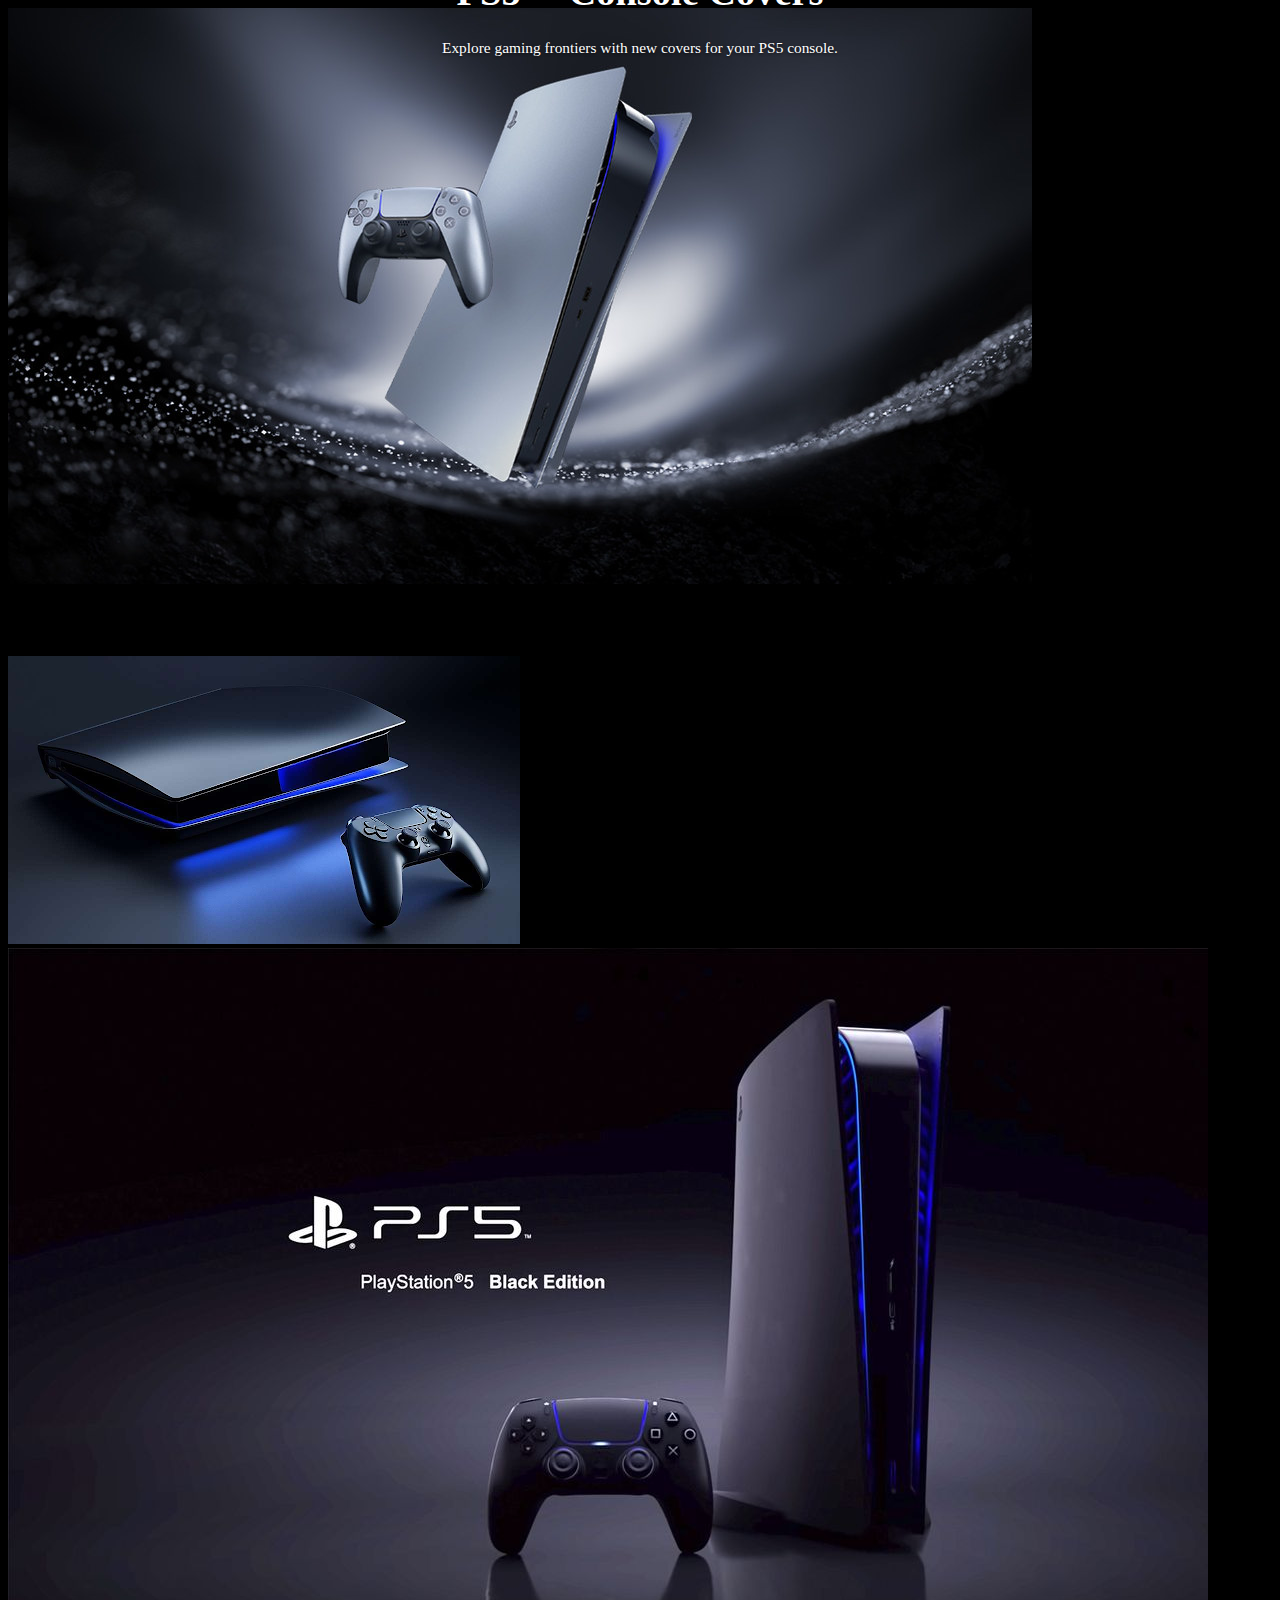
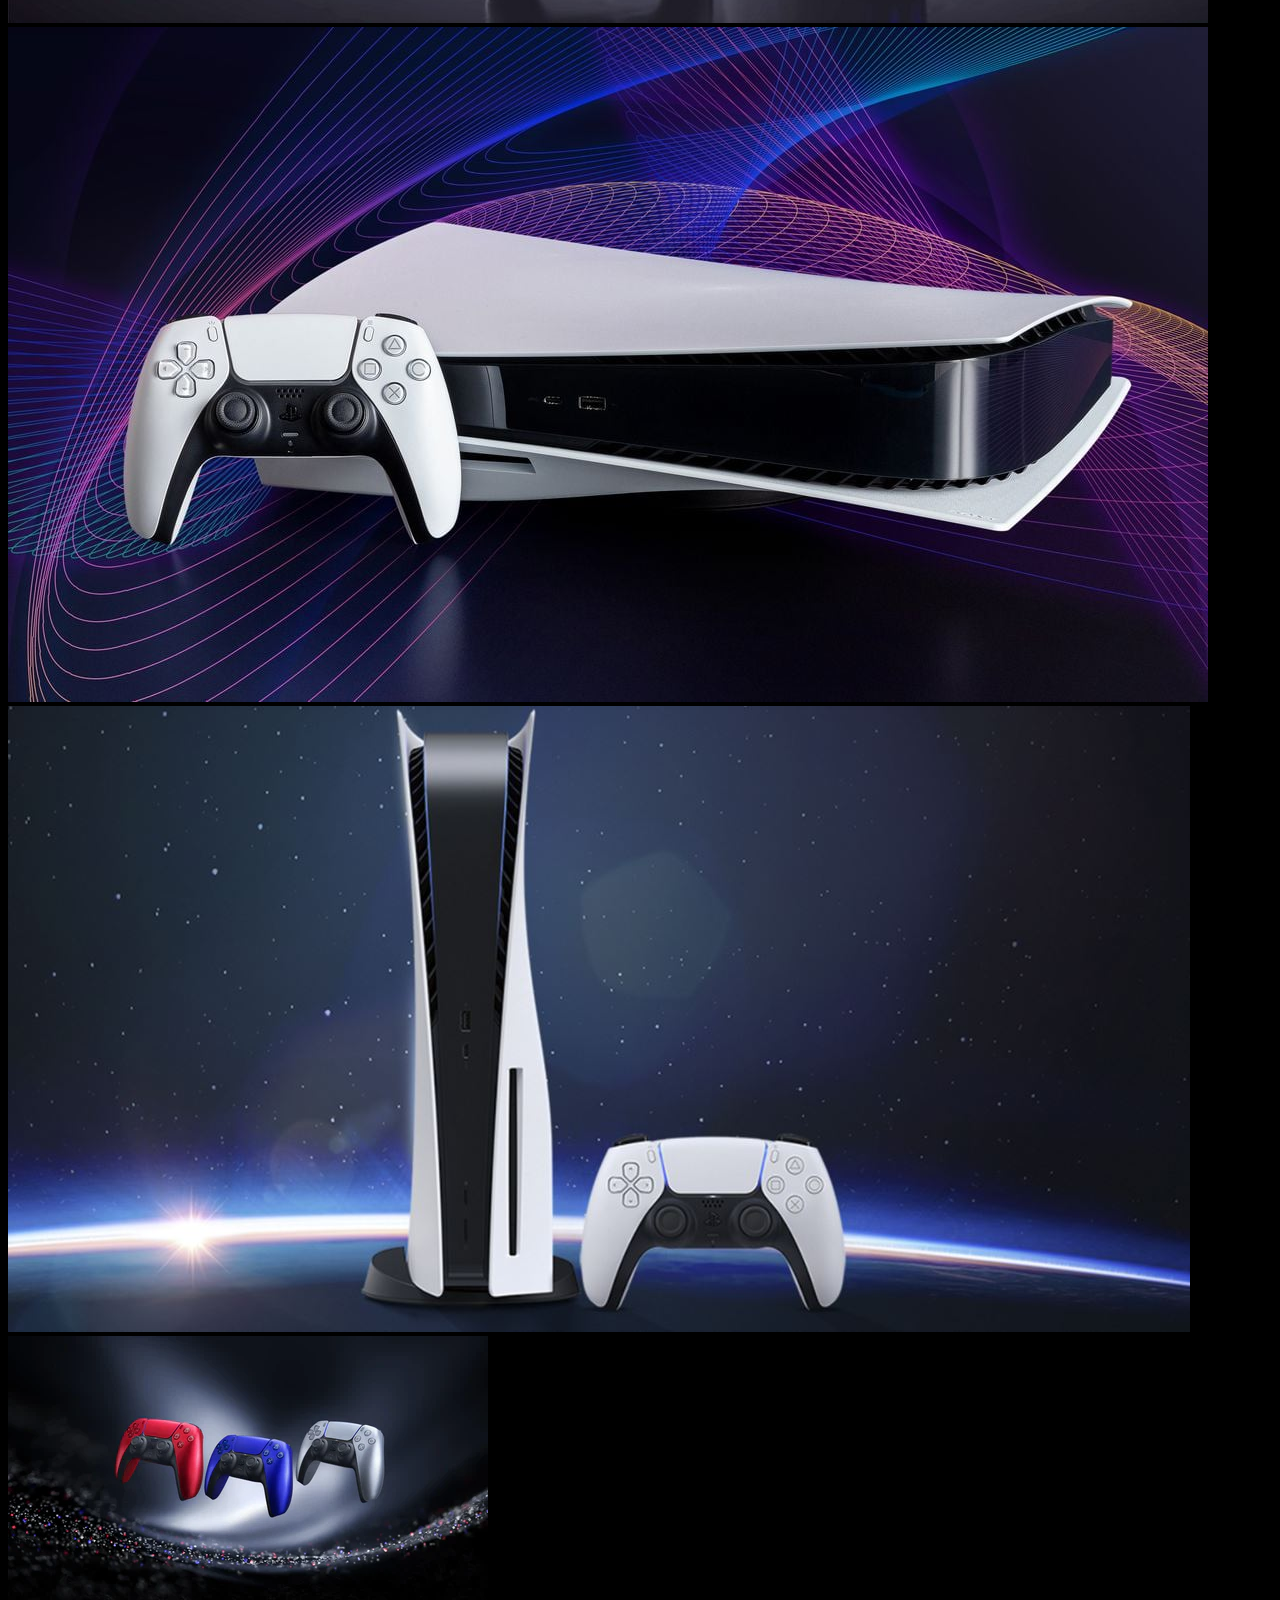
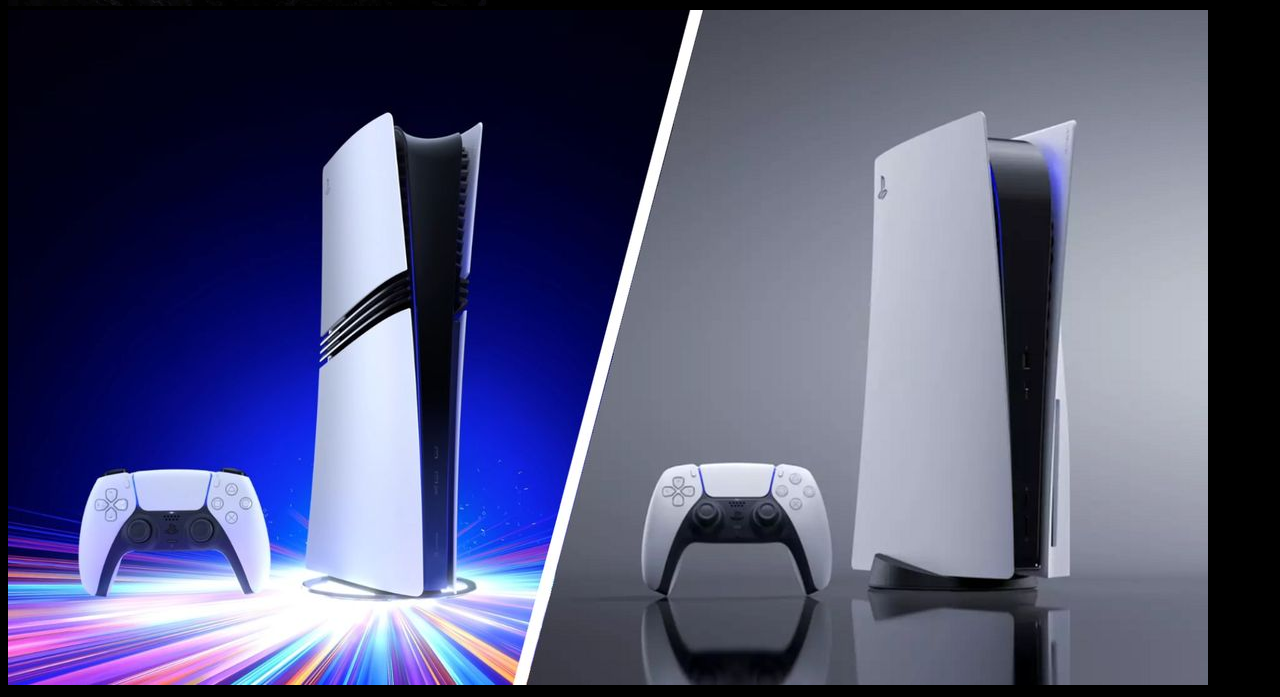
==== A04/index.html @ 9b355a70 "Add files via upload" ====
<!doctype html>
<html lang="en">

<head>
  <meta charset="utf-8">
  <meta name="viewport" content="width=device-width, initial-scale=1">
  <title>Activity 4</title>
  <link href="https://cdn.jsdelivr.net/npm/bootstrap@5.3.5/dist/css/bootstrap.min.css" rel="stylesheet"
    integrity="sha384-SgOJa3DmI69IUzQ2PVdRZhwQ+dy64/BUtbMJw1MZ8t5HZApcHrRKUc4W0kG879m7" crossorigin="anonymous">
  <style>
    body {
      background-color: black;
    }

    .hero-section {
      position: relative;
      text-align: center;
      color: black;
    }

    .hero-section img {
      width: 100%;
      height: auto;
      display: block;
    }

    .hero-text {
      position: absolute;
      top: 50%;
      left: 50%;
      transform: translate(-50%, -50%);
      width: 90%;
      text-shadow: 0 1px 3px rgba(0, 0, 0, 0.7);
    }

    .hero-text h1 {
      font-size: 8vw;
      font-weight: 600;
      color: white;
    }

    .hero-text p {
      font-size: 4vw;
      color: white;
    }

    @media (min-width: 768px) {
      .hero-text h1 {
        font-size: 4vw;
      }

      .hero-text p {
        font-size: 1.5vw;
      }
    }

    @media (min-width: 1200px) {
      .hero-text h1 {
        font-size: 3vw;
      }

      .hero-text p {
        font-size: 1.2vw;
      }
    }
  </style>
</head>

<body>

  <div class="hero-section">
    <div class="hero-text" style="color: white;">
      <h1>PS5™ Console Covers</h1>
      <p>Explore gaming frontiers with new covers for your PS5 console.</p>
    </div>
  </div>

  <div class="container text-center my-5">
    <div class="row">
      <div class="col">
        <img src="ps51.jpg" class="card-img img-fluid mb-4" alt="ps51">
        <p class="text-white text-uppercase fs-5">
          Description: The PS5 console unleashes new gaming possibilities that you never anticipated. Experience lightning fast loading with an ultra-high speed SSD, deeper immersion with support for haptic feedback, adaptive triggers, and 3D Audio, and an all-new generation of incredible PlayStation games.
        </p>
      </div>
    </div>
  </div>

  <div class="container-fluid px-4">
    <div class="row gx-4">
      <div class="col-12 col-md-4">
        <div class="mb-4 p-2 shadow rounded-5 bg-dark">
          <img src="ps52.webp" class="img-fluid rounded-4" alt="ps52">
        </div>
        <div class="mb-4 p-2 shadow rounded-5 bg-dark">
          <img src="ps53.jpg" class="img-fluid rounded-4" alt="ps53">
        </div>
      </div>

      <div class="col-12 col-md-4">
        <div class="mb-4 p-2 shadow rounded-5 bg-dark">
          <img src="ps54.jpg" class="img-fluid rounded-4" alt="ps54">
        </div>
        <div class="mb-4 p-2 shadow rounded-5 bg-dark">
          <img src="ps55.jpg" class="img-fluid rounded-4" alt="ps55">
        </div>
      </div>

      <div class="col-12 col-md-4">
        <div class="mb-4 p-2 shadow rounded-5 bg-dark">
          <img src="ps56.webp" class="img-fluid rounded-4" alt="ps56">
        </div>
        <div class="mb-4 p-2 shadow rounded-5 bg-dark">
          <img src="ps57.jpg" class="img-fluid rounded-4" alt="ps57">
        </div>
      </div>
    </div>
  </div>

  <script src="https://cdn.jsdelivr.net/npm/bootstrap@5.3.5/dist/js/bootstrap.bundle.min.js"
    integrity="sha384-k6d4wzSIapyDyv1kpU366/PK5hCdSbCRGRCMv+eplOQJWyd1fbcAu9OCUj5zNLiq"
    crossorigin="anonymous"></script>
</body>

</html>
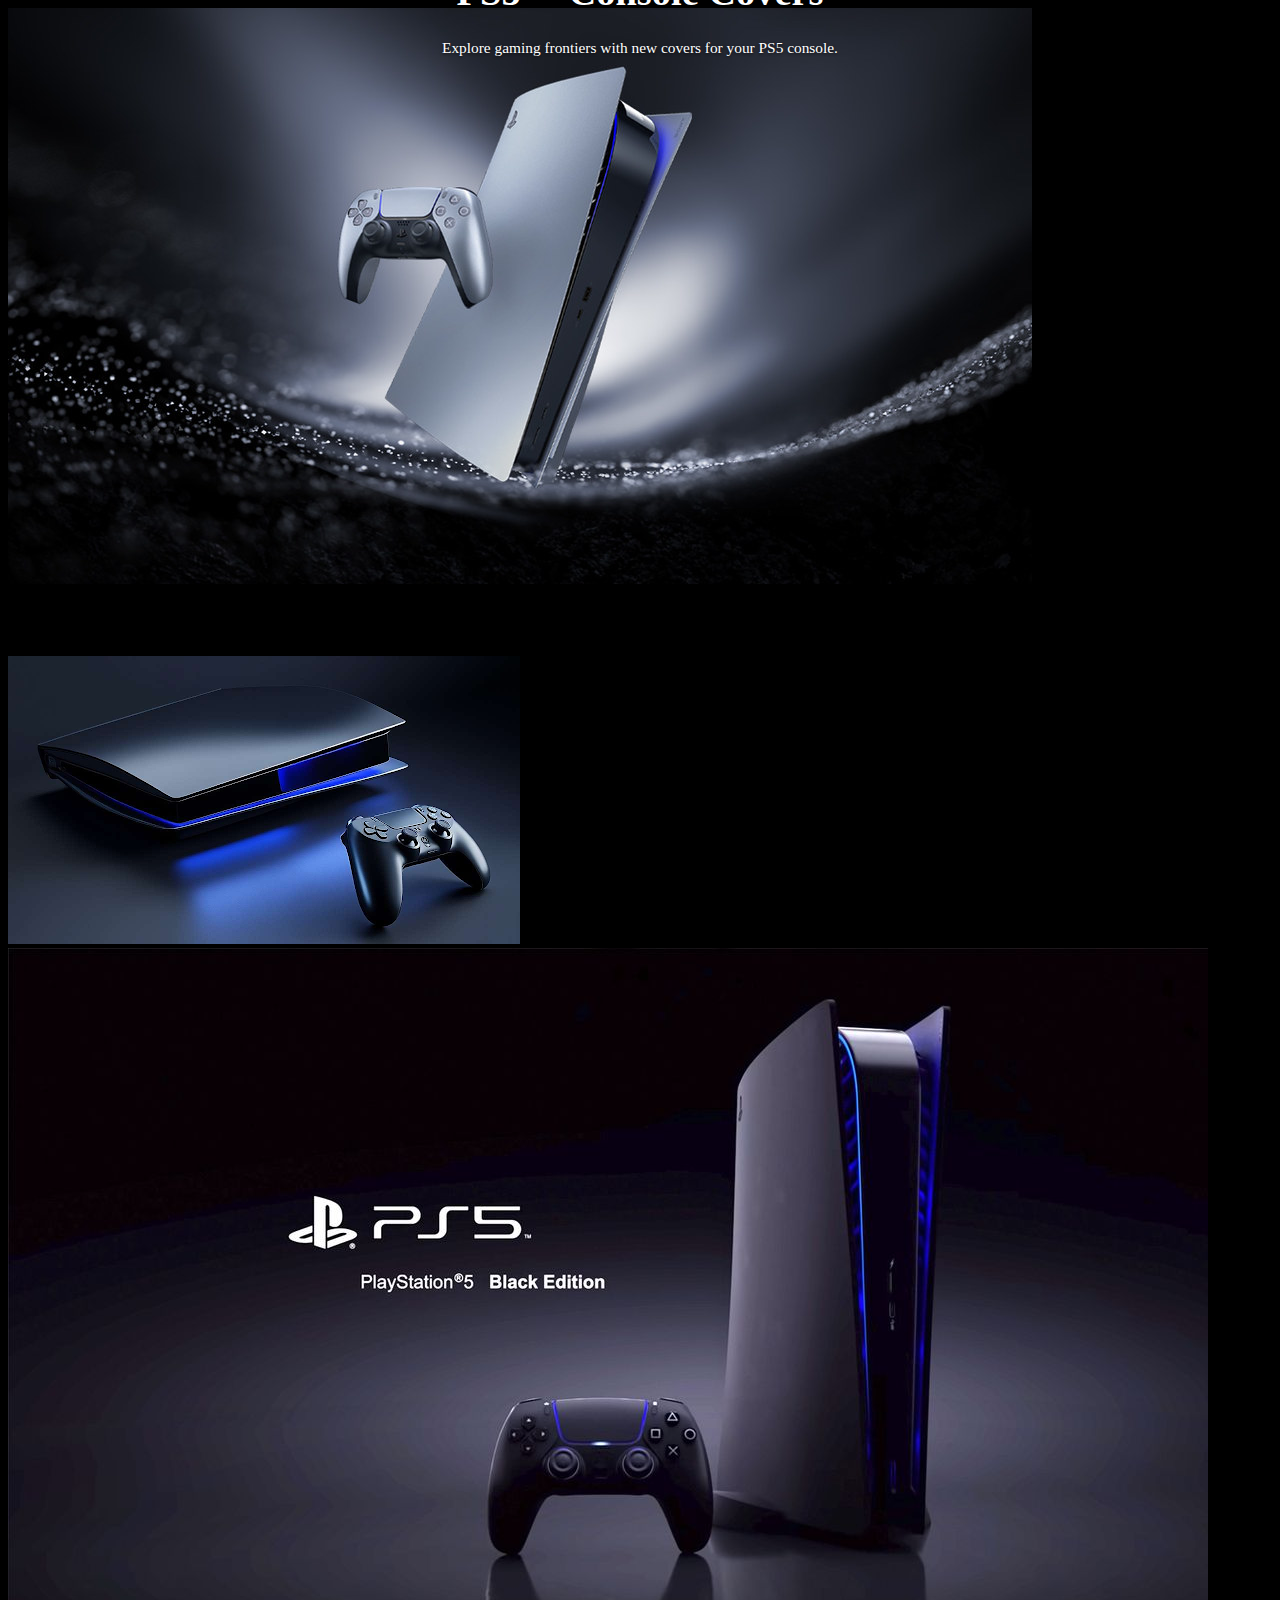
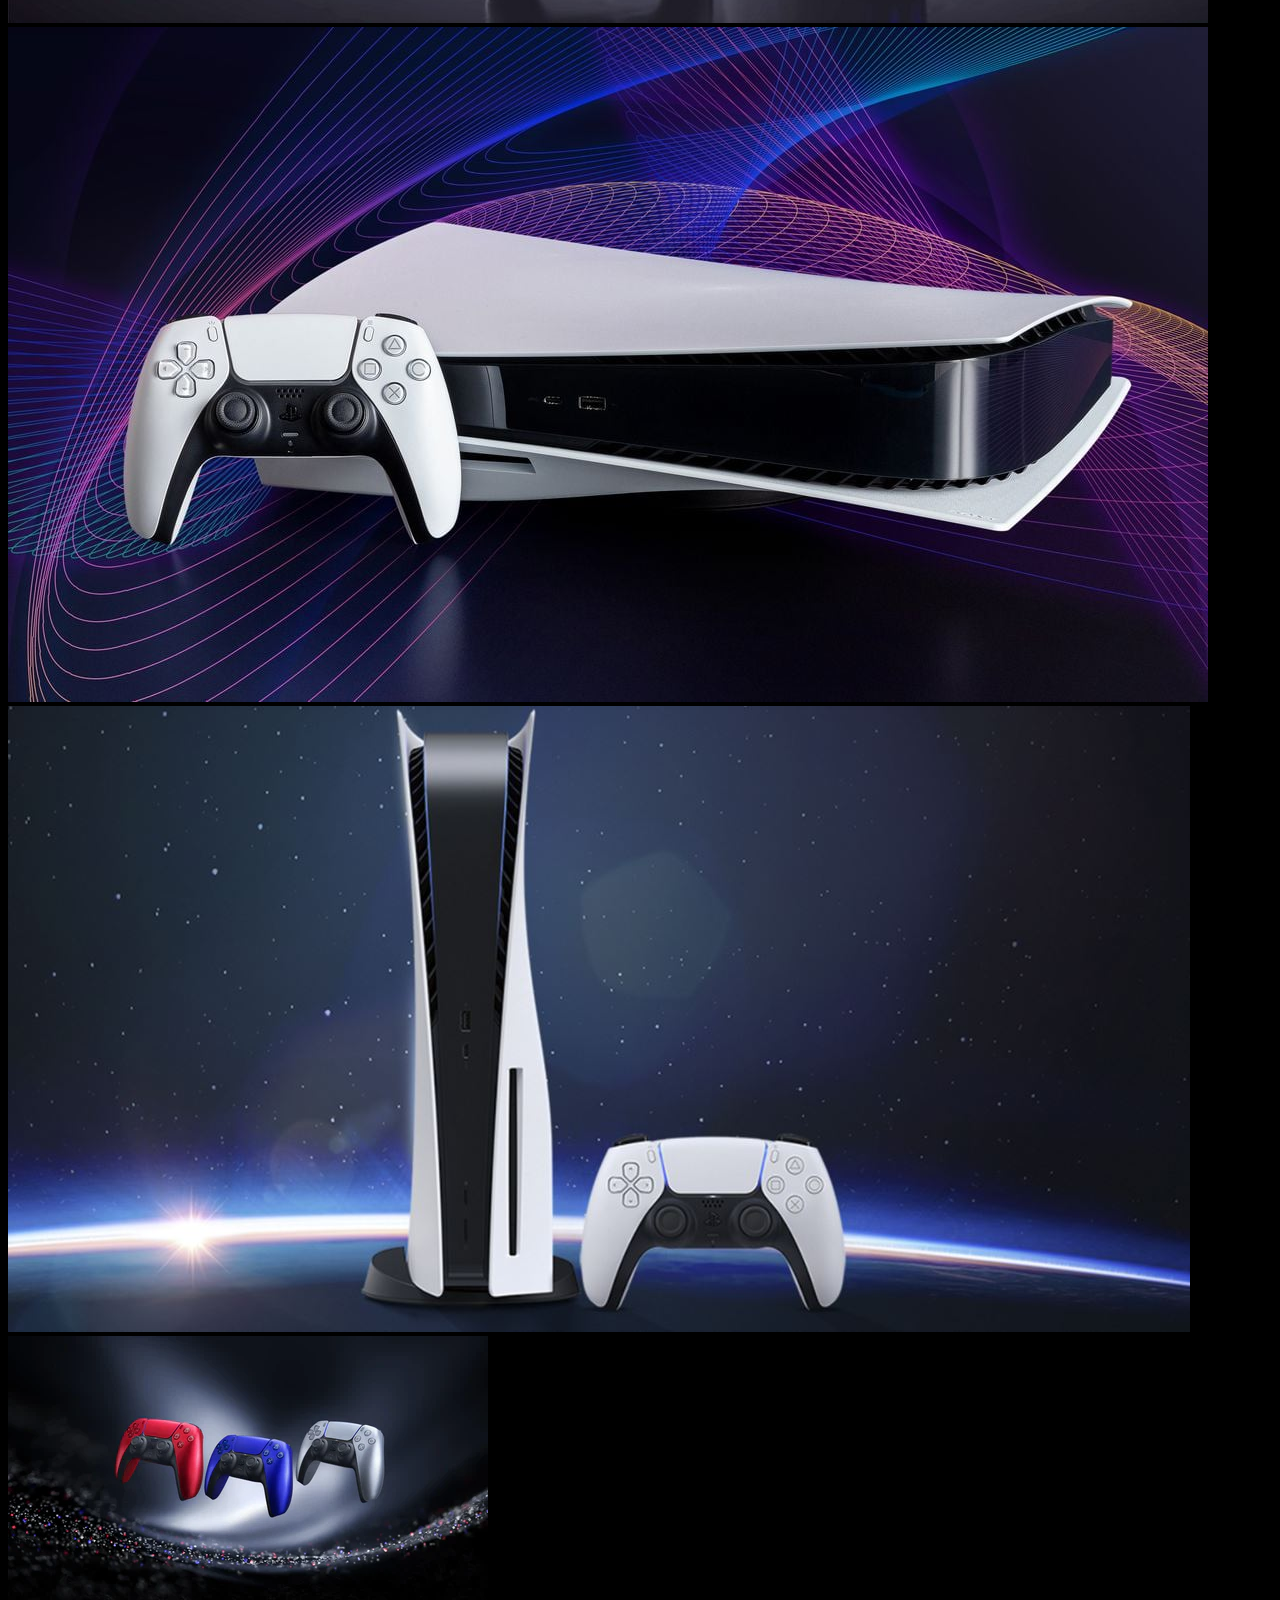
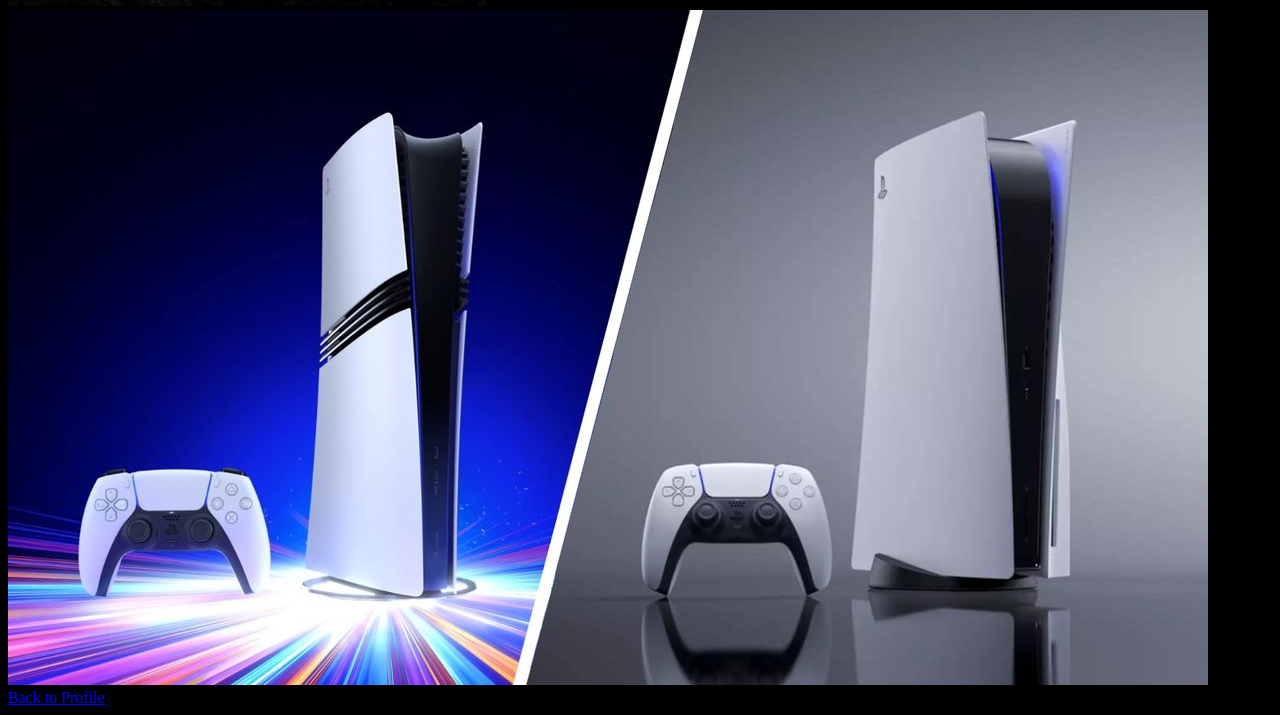
==== commit b176c097: "Add files via upload" ====
--- a/A04/index.html
+++ b/A04/index.html
@@ -2,124 +2,131 @@
 <html lang="en">
 
 <head>
-  <meta charset="utf-8">
-  <meta name="viewport" content="width=device-width, initial-scale=1">
-  <title>Activity 4</title>
-  <link href="https://cdn.jsdelivr.net/npm/bootstrap@5.3.5/dist/css/bootstrap.min.css" rel="stylesheet"
-    integrity="sha384-SgOJa3DmI69IUzQ2PVdRZhwQ+dy64/BUtbMJw1MZ8t5HZApcHrRKUc4W0kG879m7" crossorigin="anonymous">
-  <style>
-    body {
-      background-color: black;
-    }
+    <meta charset="utf-8">
+    <meta name="viewport" content="width=device-width, initial-scale=1">
+    <title>Activity 4</title>
+    <link href="https://cdn.jsdelivr.net/npm/bootstrap@5.3.5/dist/css/bootstrap.min.css" rel="stylesheet"
+        integrity="sha384-SgOJa3DmI69IUzQ2PVdRZhwQ+dy64/BUtbMJw1MZ8t5HZApcHrRKUc4W0kG879m7" crossorigin="anonymous">
+    <style>
+        body {
+            background-color: black;
+        }
 
-    .hero-section {
-      position: relative;
-      text-align: center;
-      color: black;
-    }
+        .hero-section {
+            position: relative;
+            text-align: center;
+            color: black;
+        }
 
-    .hero-section img {
-      width: 100%;
-      height: auto;
-      display: block;
-    }
+        .hero-section img {
+            width: 100%;
+            height: auto;
+            display: block;
+        }
 
-    .hero-text {
-      position: absolute;
-      top: 50%;
-      left: 50%;
-      transform: translate(-50%, -50%);
-      width: 90%;
-      text-shadow: 0 1px 3px rgba(0, 0, 0, 0.7);
-    }
+        .hero-text {
+            position: absolute;
+            top: 50%;
+            left: 50%;
+            transform: translate(-50%, -50%);
+            width: 90%;
+            text-shadow: 0 1px 3px rgba(0, 0, 0, 0.7);
+        }
 
-    .hero-text h1 {
-      font-size: 8vw;
-      font-weight: 600;
-      color: white;
-    }
+        .hero-text h1 {
+            font-size: 8vw;
+            font-weight: 600;
+            color: white;
+        }
 
-    .hero-text p {
-      font-size: 4vw;
-      color: white;
-    }
+        .hero-text p {
+            font-size: 4vw;
+            color: white;
+        }
 
-    @media (min-width: 768px) {
-      .hero-text h1 {
-        font-size: 4vw;
-      }
+        @media (min-width: 768px) {
+            .hero-text h1 {
+                font-size: 4vw;
+            }
 
-      .hero-text p {
-        font-size: 1.5vw;
-      }
-    }
+            .hero-text p {
+                font-size: 1.5vw;
+            }
+        }
 
-    @media (min-width: 1200px) {
-      .hero-text h1 {
-        font-size: 3vw;
-      }
+        @media (min-width: 1200px) {
+            .hero-text h1 {
+                font-size: 3vw;
+            }
 
-      .hero-text p {
-        font-size: 1.2vw;
-      }
-    }
-  </style>
+            .hero-text p {
+                font-size: 1.2vw;
+            }
+        }
+    </style>
 </head>
 
 <body>
 
-  <div class="hero-section">
-    <div class="hero-text" style="color: white;">
-      <h1>PS5™ Console Covers</h1>
-      <p>Explore gaming frontiers with new covers for your PS5 console.</p>
+    <div class="hero-section">
+        <div class="hero-text" style="color: white;">
+            <h1>PS5™ Console Covers</h1>
+            <p>Explore gaming frontiers with new covers for your PS5 console.</p>
+        </div>
     </div>
-  </div>
 
-  <div class="container text-center my-5">
-    <div class="row">
-      <div class="col">
-        <img src="ps51.jpg" class="card-img img-fluid mb-4" alt="ps51">
-        <p class="text-white text-uppercase fs-5">
-          Description: The PS5 console unleashes new gaming possibilities that you never anticipated. Experience lightning fast loading with an ultra-high speed SSD, deeper immersion with support for haptic feedback, adaptive triggers, and 3D Audio, and an all-new generation of incredible PlayStation games.
-        </p>
-      </div>
+    <div class="container text-center my-5">
+        <div class="row">
+            <div class="col">
+                <img src="img/ps51.jpg" class="card-img img-fluid mb-4" alt="ps51">
+                <p class="text-white text-uppercase fs-5">
+                    Description: The PS5 console unleashes new gaming possibilities that you never anticipated.
+                    Experience lightning fast loading with an ultra-high speed SSD, deeper immersion with support for
+                    haptic feedback, adaptive triggers, and 3D Audio, and an all-new generation of incredible
+                    PlayStation games.
+                </p>
+            </div>
+        </div>
     </div>
-  </div>
 
-  <div class="container-fluid px-4">
-    <div class="row gx-4">
-      <div class="col-12 col-md-4">
-        <div class="mb-4 p-2 shadow rounded-5 bg-dark">
-          <img src="ps52.webp" class="img-fluid rounded-4" alt="ps52">
+    <div class="container-fluid px-4">
+        <div class="row gx-4">
+            <div class="col-12 col-md-4">
+                <div class="mb-4 p-2 shadow rounded-5 bg-dark">
+                    <img src="img/ps52.webp" class="img-fluid rounded-4" alt="ps52">
+                </div>
+                <div class="mb-4 p-2 shadow rounded-5 bg-dark">
+                    <img src="img/ps53.jpg" class="img-fluid rounded-4" alt="ps53">
+                </div>
+            </div>
+
+            <div class="col-12 col-md-4">
+                <div class="mb-4 p-2 shadow rounded-5 bg-dark">
+                    <img src="img/ps54.jpg" class="img-fluid rounded-4" alt="ps54">
+                </div>
+                <div class="mb-4 p-2 shadow rounded-5 bg-dark">
+                    <img src="img/ps55.jpg" class="img-fluid rounded-4" alt="ps55">
+                </div>
+            </div>
+
+            <div class="col-12 col-md-4">
+                <div class="mb-4 p-2 shadow rounded-5 bg-dark">
+                    <img src="img/ps56.webp" class="img-fluid rounded-4" alt="ps56">
+                </div>
+                <div class="mb-4 p-2 shadow rounded-5 bg-dark">
+                    <img src="img/ps57.jpg" class="img-fluid rounded-4" alt="ps57">
+                </div>
+            </div>
         </div>
-        <div class="mb-4 p-2 shadow rounded-5 bg-dark">
-          <img src="ps53.jpg" class="img-fluid rounded-4" alt="ps53">
-        </div>
-      </div>
+    </div>
+    <div class="text-center my-4">
+        <a href="../index.html" class="btn btn-primary btn-lg px-4 py-2 rounded-pill">Back to Profile</a>
+    </div>
 
-      <div class="col-12 col-md-4">
-        <div class="mb-4 p-2 shadow rounded-5 bg-dark">
-          <img src="ps54.jpg" class="img-fluid rounded-4" alt="ps54">
-        </div>
-        <div class="mb-4 p-2 shadow rounded-5 bg-dark">
-          <img src="ps55.jpg" class="img-fluid rounded-4" alt="ps55">
-        </div>
-      </div>
 
-      <div class="col-12 col-md-4">
-        <div class="mb-4 p-2 shadow rounded-5 bg-dark">
-          <img src="ps56.webp" class="img-fluid rounded-4" alt="ps56">
-        </div>
-        <div class="mb-4 p-2 shadow rounded-5 bg-dark">
-          <img src="ps57.jpg" class="img-fluid rounded-4" alt="ps57">
-        </div>
-      </div>
-    </div>
-  </div>
-
-  <script src="https://cdn.jsdelivr.net/npm/bootstrap@5.3.5/dist/js/bootstrap.bundle.min.js"
-    integrity="sha384-k6d4wzSIapyDyv1kpU366/PK5hCdSbCRGRCMv+eplOQJWyd1fbcAu9OCUj5zNLiq"
-    crossorigin="anonymous"></script>
+    <script src="https://cdn.jsdelivr.net/npm/bootstrap@5.3.5/dist/js/bootstrap.bundle.min.js"
+        integrity="sha384-k6d4wzSIapyDyv1kpU366/PK5hCdSbCRGRCMv+eplOQJWyd1fbcAu9OCUj5zNLiq"
+        crossorigin="anonymous"></script>
 </body>
 
-</html>
+</html>